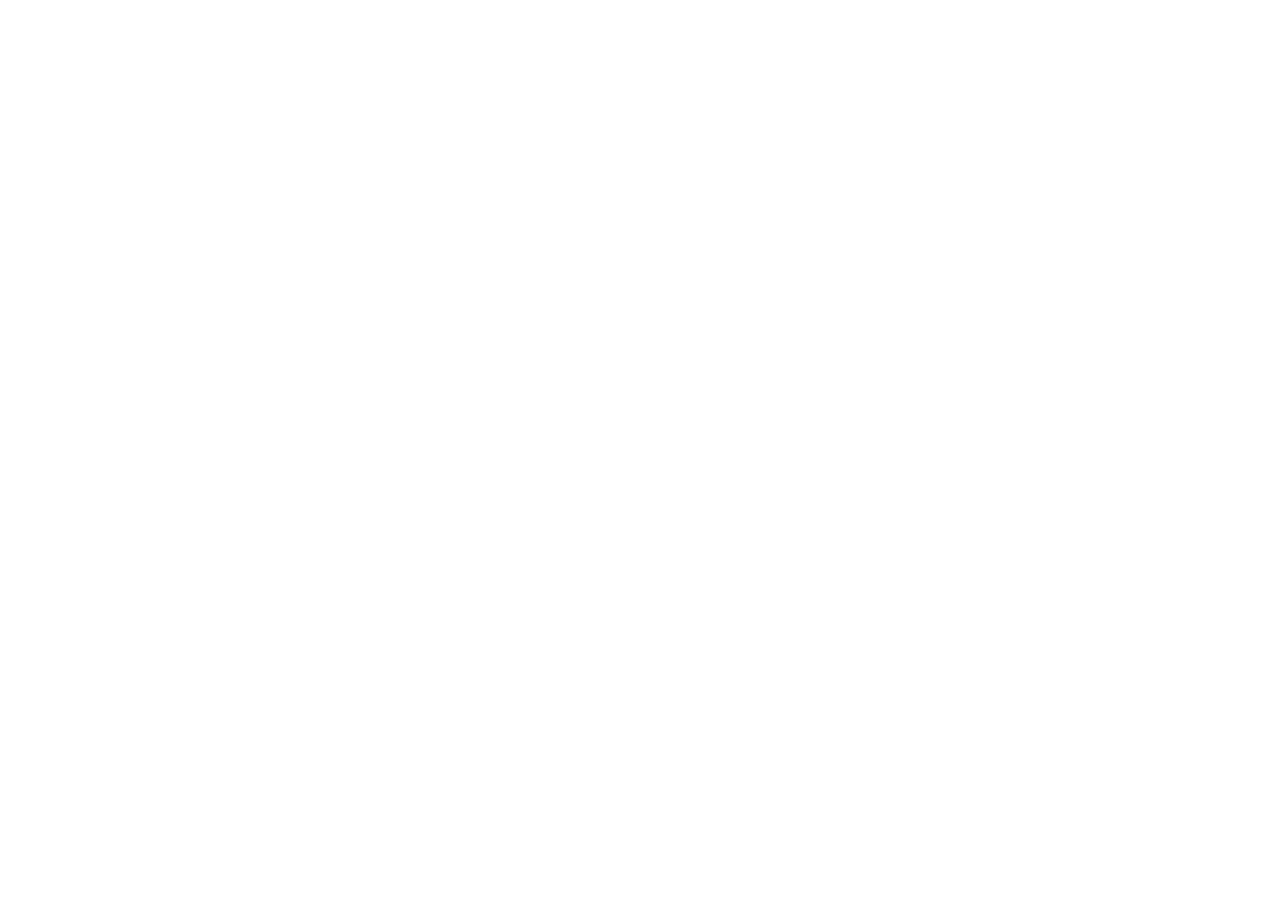
==== chap4/darkmode/index.html @ cd7061a9 "Chap4のローディングまで完了" ====
<!DOCTYPE html>
<html lang="ja">

<head>
    <meta charset="UTF-8">
    <meta name="viewport" content="width=device-width, initial-scale=1.0">
    <title>Document</title>
    <link rel="stylesheet" href="css/style.css">
    <script src="js/script.js" defer></script>
</head>

<body>

</body>

</html>
---- chap4/darkmode/css/style.css ----
@charset 'utf-8';
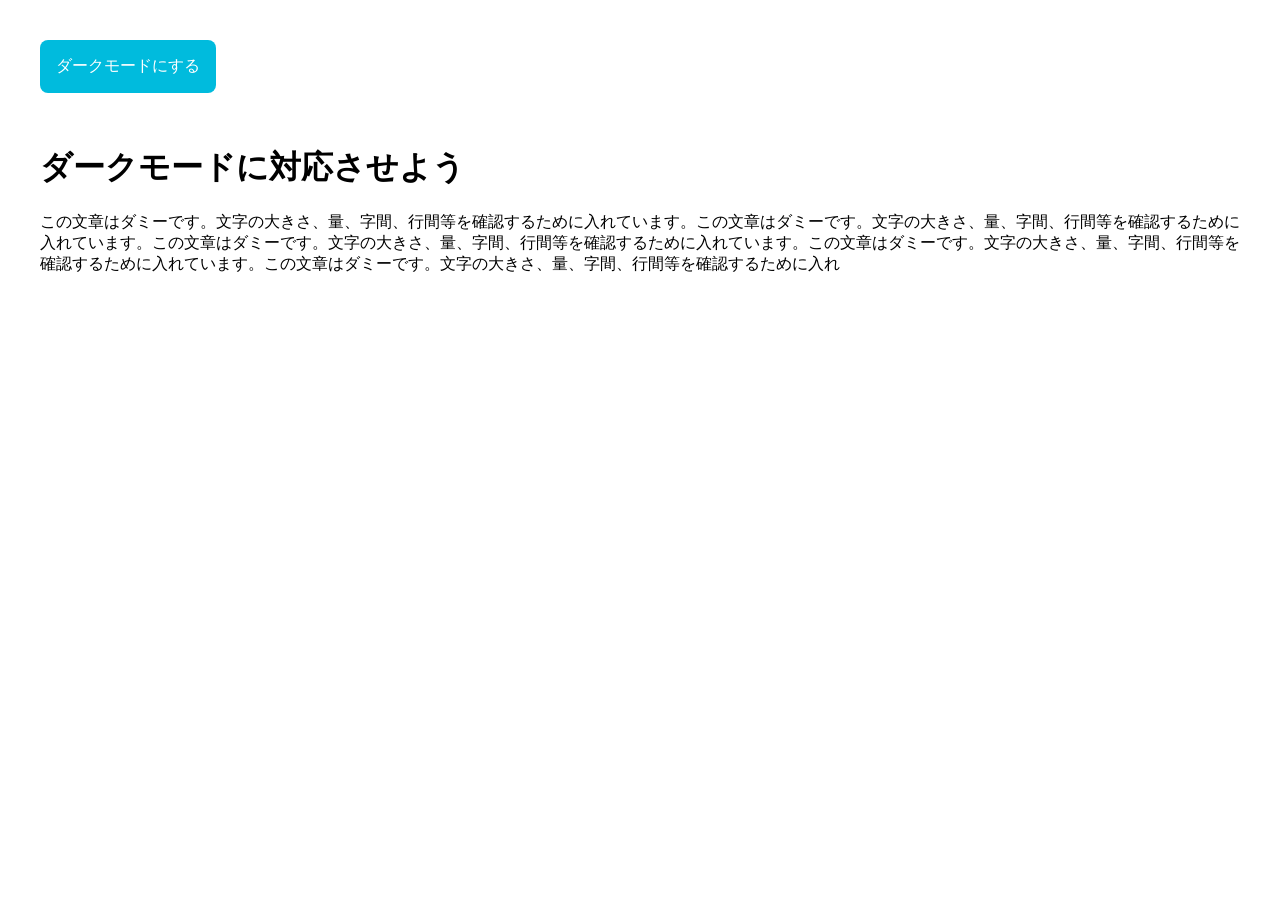
==== commit 35df8e96: "Chap4-4の文字数カウントまで完了" ====
--- a/chap4/darkmode/index.html
+++ b/chap4/darkmode/index.html
@@ -11,6 +11,12 @@
 
 <body>
 
+    <button id="btn">ダークモードにする</button>
+    <h1>ダークモードに対応させよう</h1>
+    <p>
+        この文章はダミーです。文字の大きさ、量、字間、行間等を確認するために入れています。この文章はダミーです。文字の大きさ、量、字間、行間等を確認するために入れています。この文章はダミーです。文字の大きさ、量、字間、行間等を確認するために入れています。この文章はダミーです。文字の大きさ、量、字間、行間等を確認するために入れています。この文章はダミーです。文字の大きさ、量、字間、行間等を確認するために入れ
+    </p>
+
 </body>
 
 </html>
--- a/chap4/darkmode/css/style.css
+++ b/chap4/darkmode/css/style.css
@@ -1 +1,22 @@
-@charset 'utf-8';+@charset 'utf-8';
+
+body {
+    padding: 2rem;
+    transition: .5s;
+}
+
+.dark-theme {
+    background: #000;
+    color: #ddd;
+}
+
+#btn {
+    background: #0bd;
+    padding: 1rem;
+    margin-bottom: 2rem;
+    font-size: 1rem;
+    color: #fff;
+    border-radius: 8px;
+    border: 0;
+    cursor: pointer;
+}
